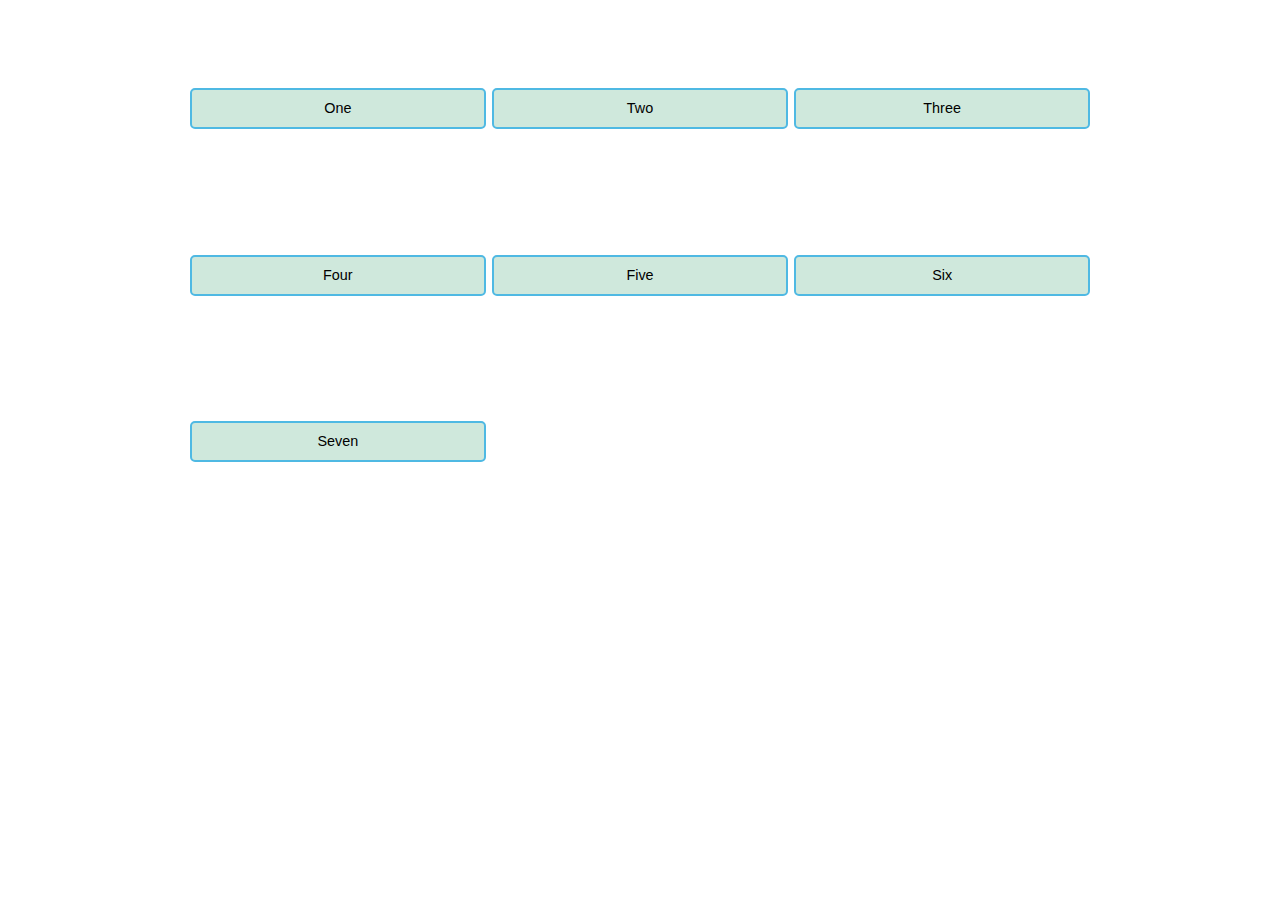
==== index.html @ adbcbebc "Initial commit" ====
<!-- <!DOCTYPE html> -->
<html lang="en">
  <head>
    <meta charset="UTF-8" />
    <meta http-equiv="X-UA-Compatible" content="IE=edge" />
    <meta name="viewport" content="width=device-width, initial-scale=1.0" />
    <title>MDN CSS Grid</title>
    <link rel="stylesheet" href="styles.css" type="text/css" />
  </head>
  <body>
    <div class="container">
      <div>One</div>
      <div>Two</div>
      <div>Three</div>
      <div>Four</div>
      <div>Five</div>
      <div>Six</div>
      <div>Seven</div>
    </div>
  </body>
</html>
---- styles.css ----
html,
body {
  margin: 0;
  padding: 0;
  overflow: auto;
  word-break: break-all;
  hyphens: auto;
  -webkit-box-sizing: border-box;
  -moz-box-sizing: border-box;
  box-sizing: border-box;
}

*,
*::before,
*::after {
  box-sizing: inherit;
}

body {
  background: url('https://images.pexels.com/photos/1955134/pexels-photo-1955134.jpeg?auto=compress&cs=tinysrgb&dpr=2&h=750&w=1260');
  background-size: cover;
  background-repeat: no-repeat;
  background-position: center center;
}

.container {
  width: 90%;
  max-inline-size: 900px;
  margin: 2em auto;
  font: 0.9em/1.2 Arial, Helvetica, sans-serif;
  display: grid;
  grid-template-columns: repeat(3, minmax(auto, 1fr));
  grid-template-rows: repeat(3, minmax(10rem, auto));
  gap: 0.4rem;
  justify-content: center;
  text-align: center;
}

.container > div {
  border-radius: 5px;
  padding: 10px;
  background-color: rgb(207, 232, 220);
  border: 2px solid rgb(79, 185, 227);
  align-self: center;
}
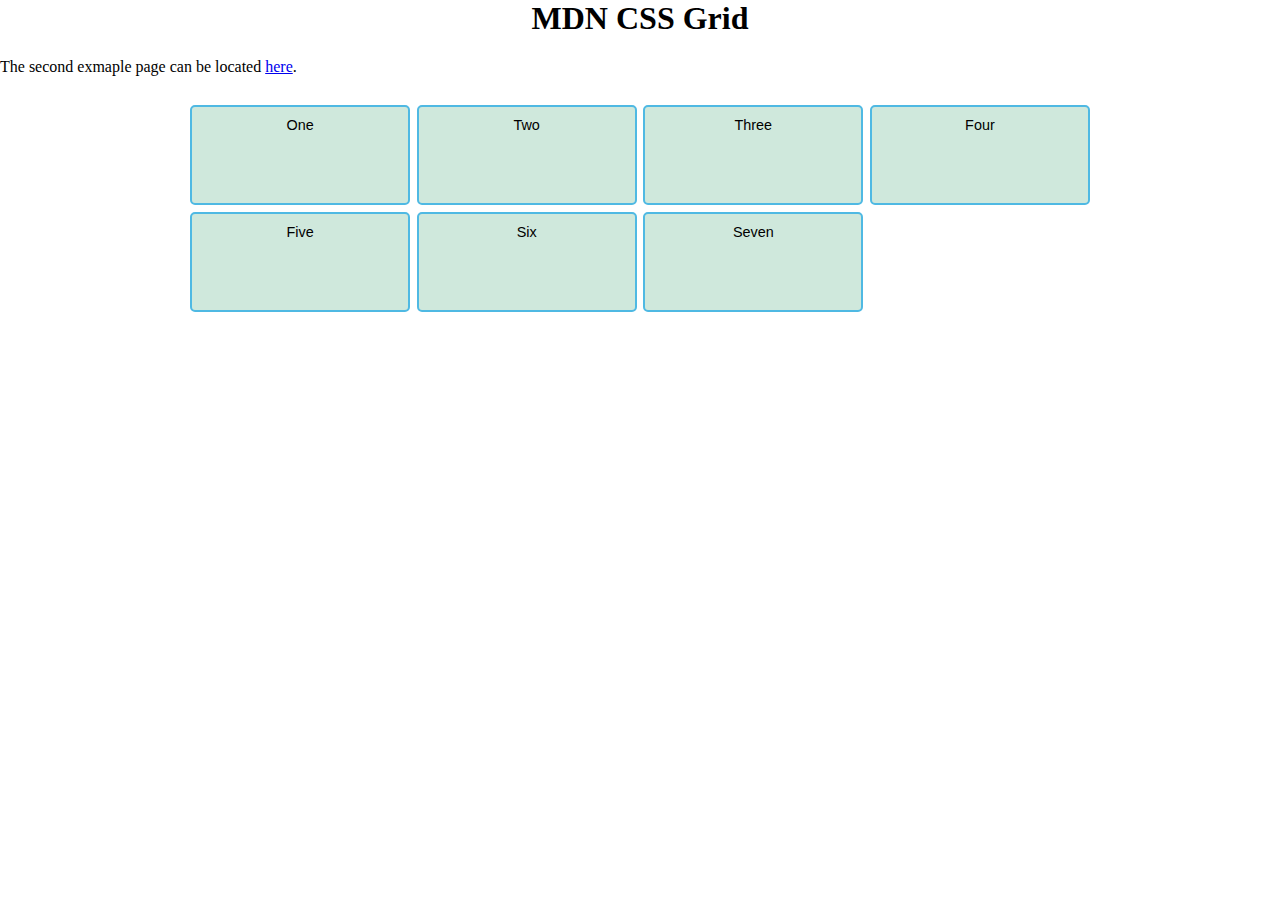
==== commit a1e07438: "2 files modified, 2 added, 1 deleted" ====
--- a/index.html
+++ b/index.html
@@ -8,6 +8,12 @@
     <link rel="stylesheet" href="styles.css" type="text/css" />
   </head>
   <body>
+    <header>
+      <h1>MDN CSS Grid</h1>
+    </header>
+    <p>
+      The second exmaple page can be located <a href="example.html">here</a>.
+    </p>
     <div class="container">
       <div>One</div>
       <div>Two</div>
--- a/styles.css
+++ b/styles.css
@@ -23,14 +23,20 @@
   background-position: center center;
 }
 
+header {
+  text-align: center;
+}
+
 .container {
   width: 90%;
   max-inline-size: 900px;
   margin: 2em auto;
   font: 0.9em/1.2 Arial, Helvetica, sans-serif;
   display: grid;
-  grid-template-columns: repeat(3, minmax(auto, 1fr));
-  grid-template-rows: repeat(3, minmax(10rem, auto));
+  /* grid-template-columns: repeat(3, minmax(auto, 1fr)); */
+  grid-template-columns: repeat(auto-fill, minmax(200px, 1fr));
+  grid-auto-rows: minmax(100px, auto);
+  /* grid-template-rows: repeat(3, minmax(2rem, auto)); */
   gap: 0.4rem;
   justify-content: center;
   text-align: center;
@@ -41,5 +47,5 @@
   padding: 10px;
   background-color: rgb(207, 232, 220);
   border: 2px solid rgb(79, 185, 227);
-  align-self: center;
+  min-block-size: 5rem;
 }
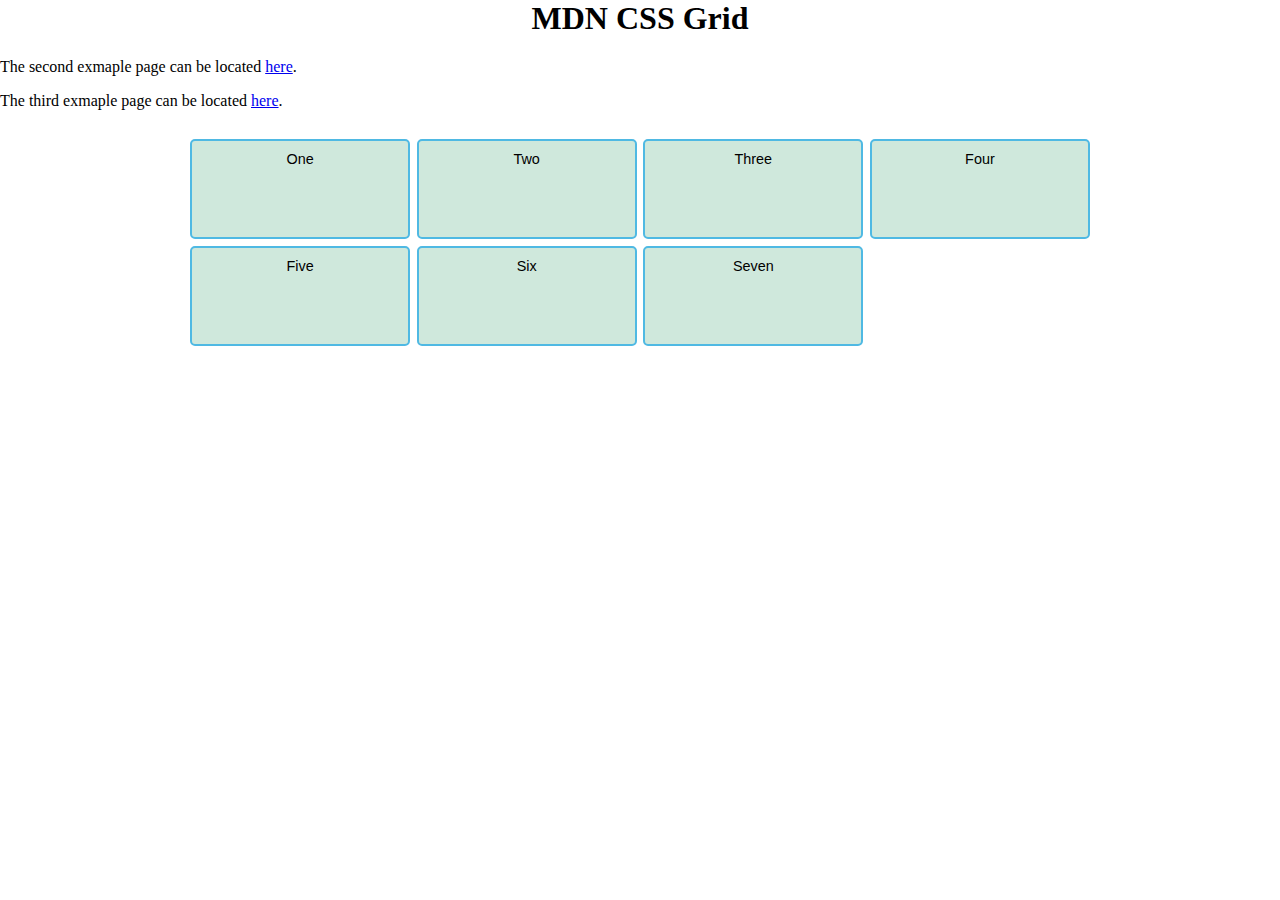
==== commit e354dfa4: "2 files modified, 3 added, 1 deleted" ====
--- a/index.html
+++ b/index.html
@@ -12,7 +12,10 @@
       <h1>MDN CSS Grid</h1>
     </header>
     <p>
-      The second exmaple page can be located <a href="example.html">here</a>.
+      The second exmaple page can be located <a href="example1.html">here</a>.
+    </p>
+    <p>
+      The third exmaple page can be located <a href="example2.html">here</a>.
     </p>
     <div class="container">
       <div>One</div>
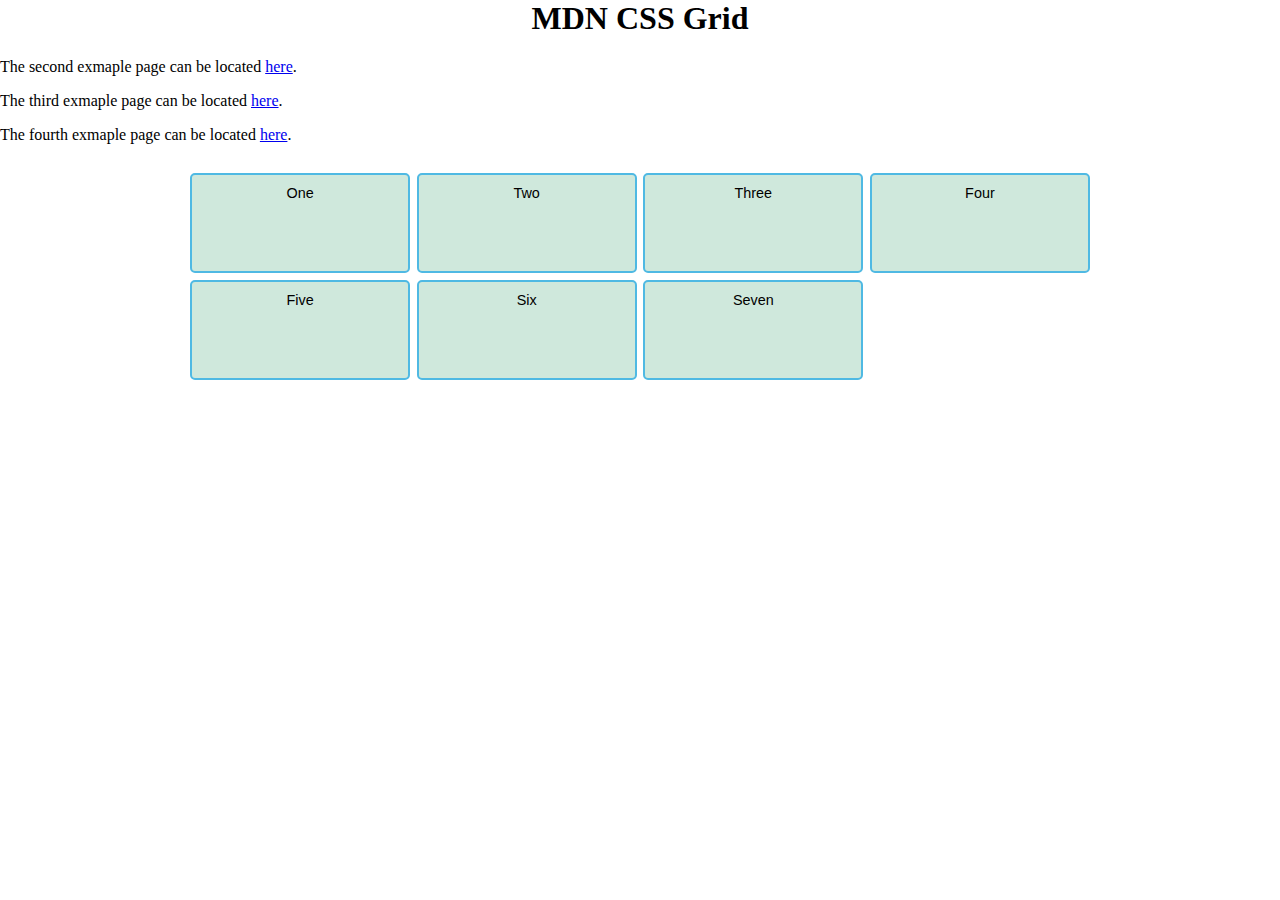
==== commit ef280653: "3 files modified, 2 added" ====
--- a/index.html
+++ b/index.html
@@ -17,6 +17,9 @@
     <p>
       The third exmaple page can be located <a href="example2.html">here</a>.
     </p>
+    <p>
+      The fourth exmaple page can be located <a href="example3.html">here</a>.
+    </p>
     <div class="container">
       <div>One</div>
       <div>Two</div>
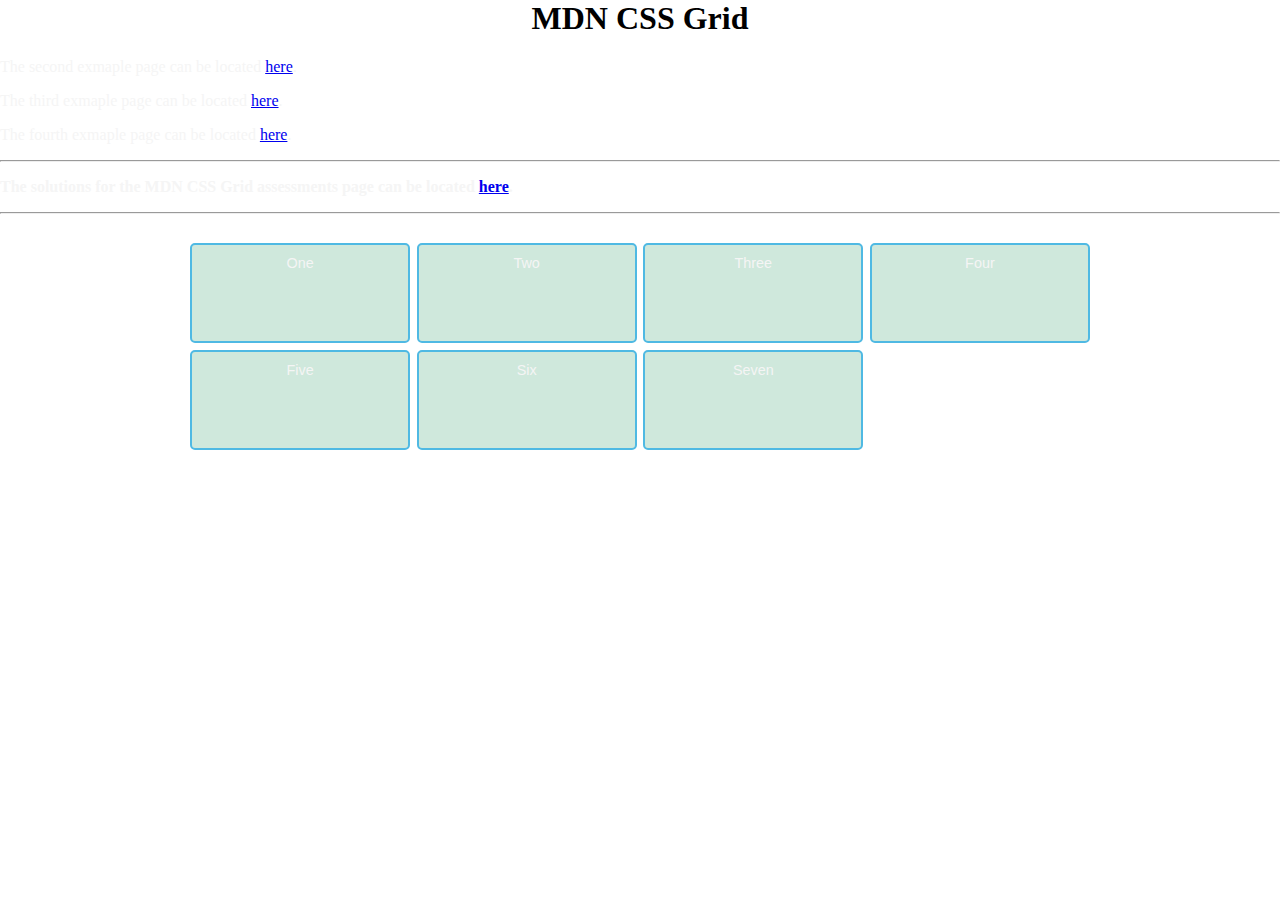
==== commit 060ad70e: "1 file modified, 2 added" ====
--- a/index.html
+++ b/index.html
@@ -20,6 +20,11 @@
     <p>
       The fourth exmaple page can be located <a href="example3.html">here</a>.
     </p>
+    <hr>
+    <p>
+      <strong>The solutions for the MDN CSS Grid assessments page can be located <a href="assessments.html">here</a>.<strong>
+    </p>
+    <hr>
     <div class="container">
       <div>One</div>
       <div>Two</div>
--- a/styles.css
+++ b/styles.css
@@ -21,10 +21,12 @@
   background-size: cover;
   background-repeat: no-repeat;
   background-position: center center;
+  color: whitesmoke;
 }
 
 header {
   text-align: center;
+  color: black;
 }
 
 .container {
